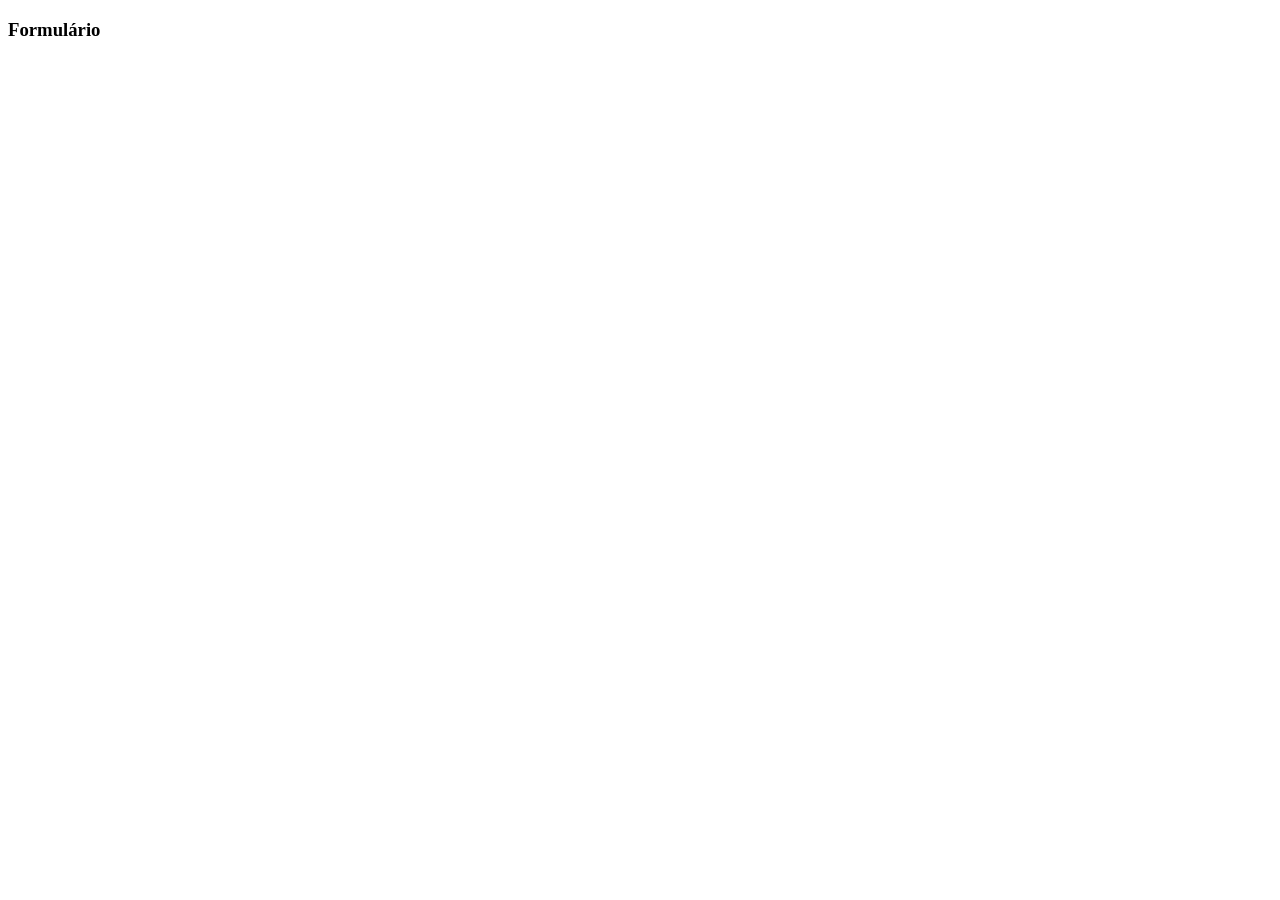
==== paginas/formulario.html @ c2faef1a "Criado o arquivo formulario.html" ====
<!DOCTYPE html>
<html lang="pt-br">
<head>
    <meta charset="UTF-8">
    <meta name="viewport" content="width=device-width, initial-scale=1.0">
    <title>Projeto WEB HTML/CSS</title>
</head>
<body>
    <div id="div-form">
        <h3>Formulário</h3>

        

    </div>
</body>
</html>
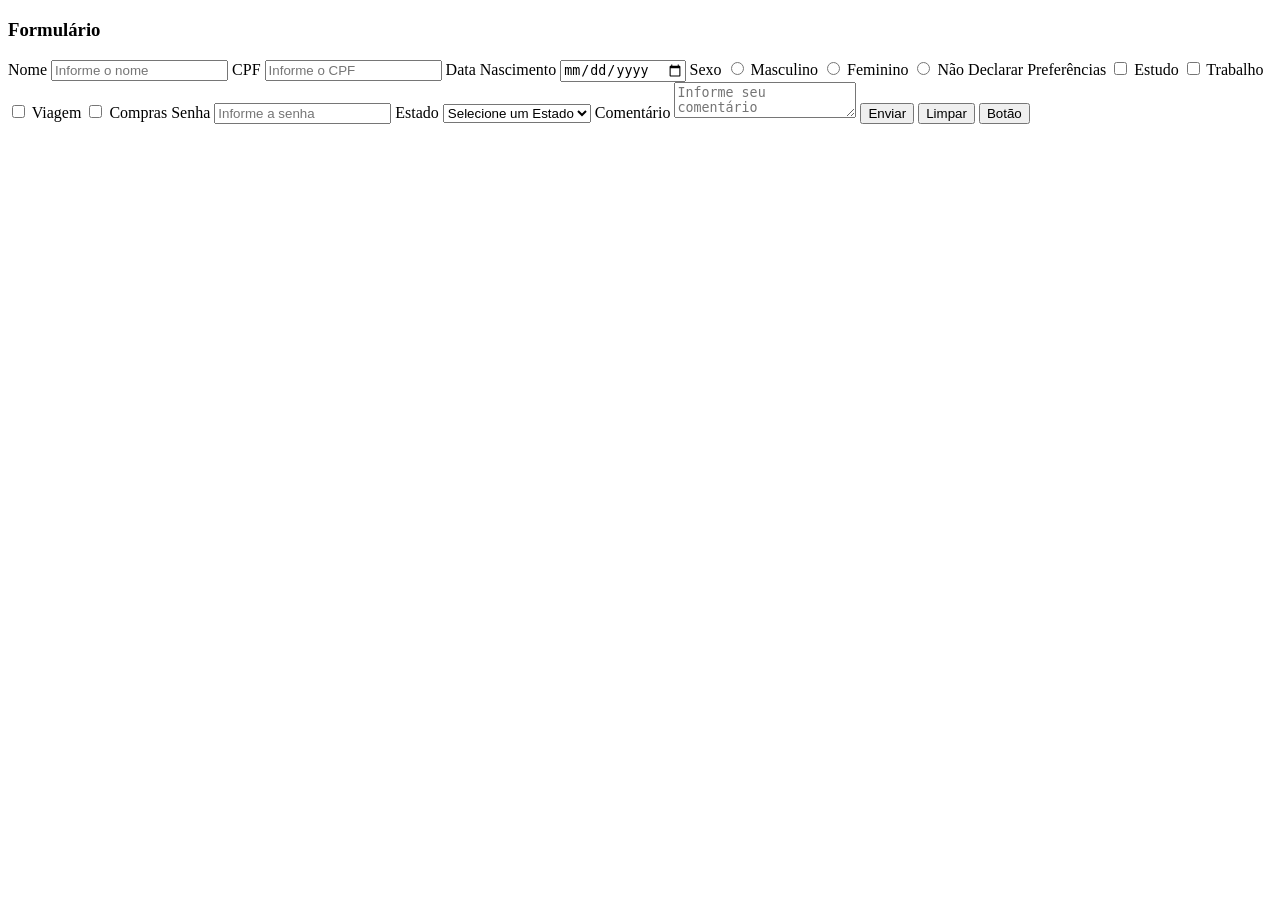
==== commit e6cd9302: "Definido os elementos do formulário" ====
--- a/paginas/formulario.html
+++ b/paginas/formulario.html
@@ -9,7 +9,51 @@
     <div id="div-form">
         <h3>Formulário</h3>
 
-        
+        <form name="form" id="form" method="post">
+            <label for="nome">Nome</label>
+            <input type="text" name="nome" id="nome" class="input-vlr01" maxlength="30" required placeholder="Informe o nome">
+
+            <label for="cpf">CPF</label>
+            <input type="number" name="cpf" id="cpf" class="input-vlr02" maxlength="14" required placeholder="Informe o CPF">
+
+            <label for="datanascimento">Data Nascimento</label>
+            <input type="date" name="datanascimento" id="datanascimento" class="input-vlr02" required>
+
+            <label for="sexo">Sexo</label>
+            <input type="radio" name="sexo" id="sexoM" class="input-op" value="M"> Masculino
+            <input type="radio" name="sexo" id="sexoF" class="input-op" value="F"> Feminino
+            <input type="radio" name="sexo" id="sexoN" class="input-op" value="N"> Não Declarar
+            
+            <label for="preferencias">Preferências</label>
+            <input type="checkbox" name="estudo" id="estudo" class="input-op" value="estudo"> Estudo
+            <input type="checkbox" name="trabalho" id="trabalho" class="input-op" value="trabalho"> Trabalho
+            <input type="checkbox" name="viagem" id="viagem" class="input-op" value="viagem"> Viagem
+            <input type="checkbox" name="compras" id="compras" class="input-op" value="compras"> Compras
+
+            <label for="senha">Senha</label>
+            <input type="password" name="senha" id="senha" class="input-vlr02" maxlength="6" required placeholder="Informe a senha">
+            
+            <label for="estado">Estado</label>
+            <select name="estado" id="estado" class="input-vlr02" required>
+                <option>Selecione um Estado</option>
+                <option value="Al">Alagoas</option>
+                <option value="Ba">Bahia</option>
+                <option value="Ce">Ceará</option>
+                <option value="Ma">Maranhão</option>
+                <option value="Pb">Paraíba</option>
+                <option value="Pe">Pernambuco</option>
+                <option value="Pi">Piauí</option>
+                <option value="RN">Rio Grande do Norte</option>
+                <option value="Se">Sergipe</option>
+            </select>
+
+            <label for="comentario">Comentário</label>
+            <textarea name="comentario" id="comentario" placeholder="Informe seu comentário" required></textarea>
+            
+            <button type="submit" id="btn-enviar">Enviar</button>
+            <button type="reset" id="btn-limpar">Limpar</button>
+            <button id="btn">Botão</button>
+        </form>
 
     </div>
 </body>
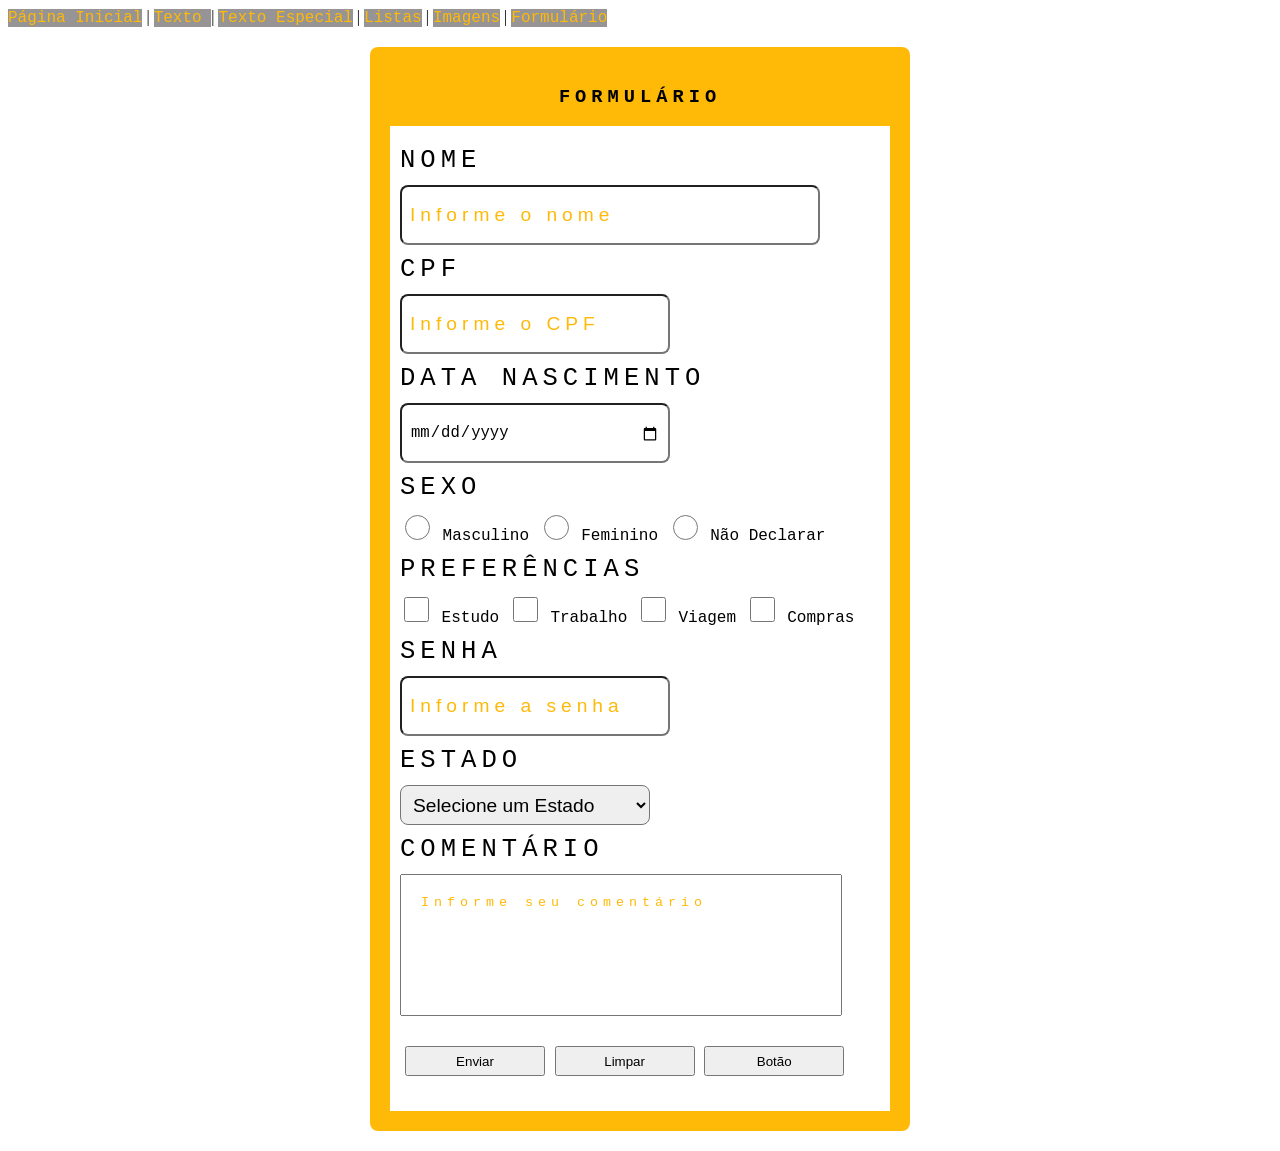
==== commit 9260ebcd: "Lincado o favicon.svg" ====
--- a/paginas/formulario.html
+++ b/paginas/formulario.html
@@ -4,8 +4,16 @@
     <meta charset="UTF-8">
     <meta name="viewport" content="width=device-width, initial-scale=1.0">
     <title>Projeto WEB HTML/CSS</title>
+
+    <link rel="stylesheet" href="../css/style_formulario.css">
+
+    <link rel="shortcut icon" href="../imagens/favicon.svg" type="image/x-icon">
 </head>
 <body>
+    <div id="links">
+        <a href="../index.html">Página Inicial</a> | <a href="texto.html"> Texto </a> | <a href="outros/texto_especial.html">Texto Especial</a> | <a href="listas.html">Listas</a> | <a href="imagens.html">Imagens</a> | <a href="formulario.html">Formulário</a>
+    </div>
+
     <div id="div-form">
         <h3>Formulário</h3>
 
@@ -48,11 +56,14 @@
             </select>
 
             <label for="comentario">Comentário</label>
-            <textarea name="comentario" id="comentario" placeholder="Informe seu comentário" required></textarea>
+            <textarea name="comentario" id="comentario" placeholder="Informe seu comentário" ></textarea>
+
+            <div id="div-btns">
+                <button type="submit" id="btn-enviar">Enviar</button>
+                <button type="reset" id="btn-limpar">Limpar</button>
+                <button id="btn">Botão</button>
+            </div>
             
-            <button type="submit" id="btn-enviar">Enviar</button>
-            <button type="reset" id="btn-limpar">Limpar</button>
-            <button id="btn">Botão</button>
         </form>
 
     </div>
--- a/css/style_formulario.css
+++ b/css/style_formulario.css
@@ -0,0 +1,95 @@
+#div-form {
+    width: 500px;
+    min-height: 600px;
+    margin: 20px auto;
+    padding: 20px;
+    background-color: #ffb907;
+    border-radius: 8px;
+    font-family: 'Courier New', Courier, monospace;
+}
+
+h3 {
+    text-align: center;
+    text-transform: uppercase;
+    letter-spacing: 5px;
+}
+
+#form {
+    background-color: #ffffff;
+    padding: 10px;
+}
+
+label {
+    display: block;
+    margin: 10px 0px;
+    text-transform: uppercase;
+    letter-spacing: 5px;
+    font-size: 1.6em;
+}
+
+.input-vlr01 {
+    width: 400px;
+
+}
+
+.input-vlr01,
+.input-vlr02 {
+    height: 40px;
+    padding: 8px;
+    border-radius: 8px;
+    font-size: 1.2em;
+}
+
+.input-vlr02 {
+    width: 250px;
+}
+
+input[type="radio"],
+input[type="checkbox"] {
+    width: 25px;
+    height: 25px;
+    cursor: pointer;
+}
+
+textarea {
+    width: 400px;
+    height: 100px;
+    padding: 20px;
+    resize: none;
+}
+
+#div-btns {
+    margin: 20px 0px;
+    padding: 5px;
+}
+
+button {
+    width: 140px;
+    height: 30px;
+    cursor: pointer;
+}
+
+input::placeholder, textarea::placeholder {
+    color: #ffb907;
+    letter-spacing: 5px;
+}
+
+a:link{
+    font-family: 'Courier New';
+    text-decoration: none;
+    color: #ffb907;
+    background-color: #969494;
+}
+
+a:visited, a:active{
+    font-family: 'Courier New';
+    text-decoration: none;
+    color: #ffb907;
+    background-color: #969494;
+}
+
+a:hover{
+    color: #07ff28;
+    background-color: #ffb907;
+}
+
